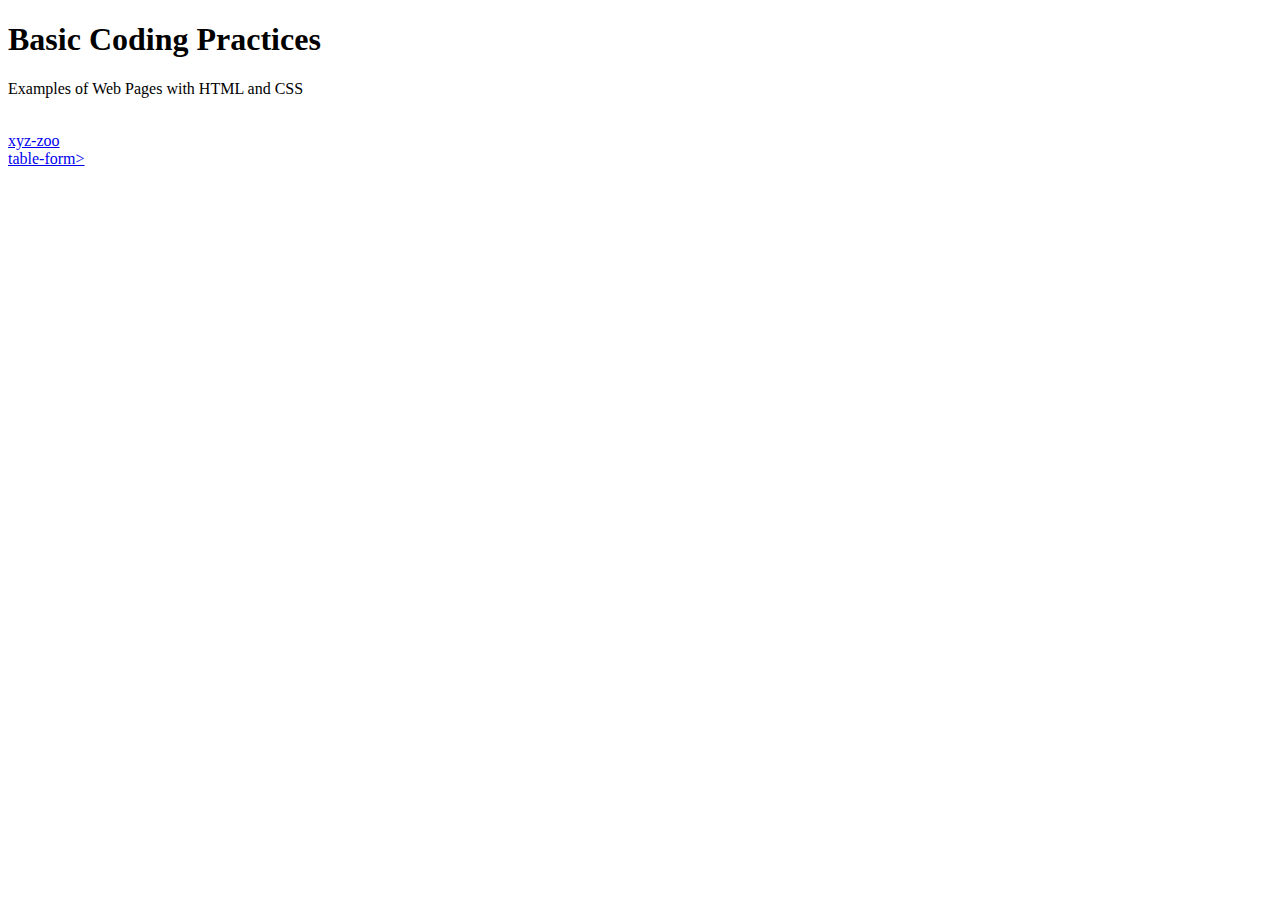
==== index.html @ fa6197a1 "new commit" ====
<!DOCTYPE html>
<html lang="en">
<head>
    <title>CSS</title>
    <link rel="stylesheet"
    href="css/style.css">
</head>
<body>
    <div id="header">
        <h1>Basic Coding Practices</h1>
        <p>Examples of Web Pages with HTML and CSS</p>
    </div><br>

    <a target="_blank" href="xyz-zoo/index.html">xyz-zoo</a></body><br>
    <a target="_blank" href="table-form/index.html">table-form></a>
</body>
</html>
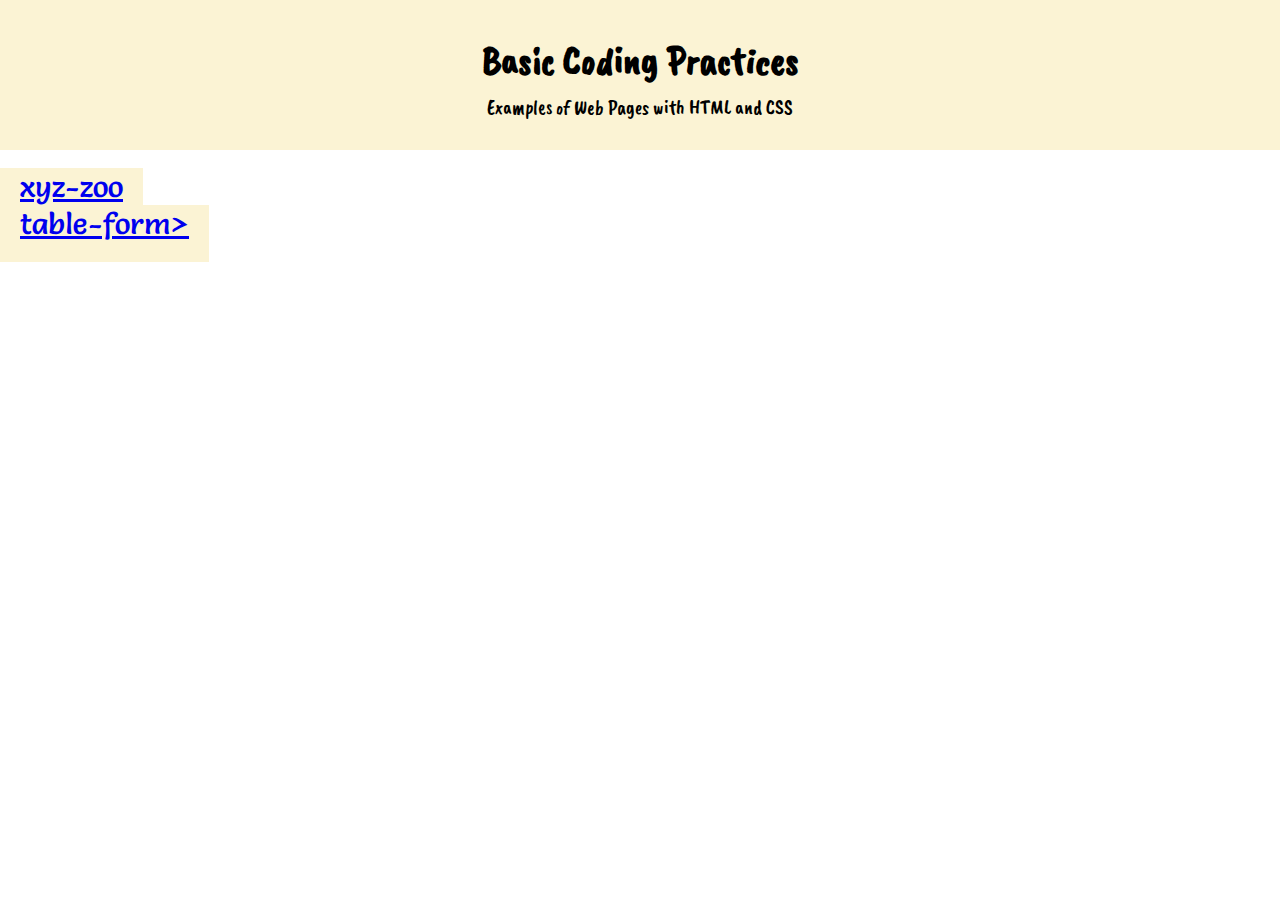
==== commit 023c7a85: "index updated" ====
--- a/index.html
+++ b/index.html
@@ -3,7 +3,7 @@
 <head>
     <title>CSS</title>
     <link rel="stylesheet"
-    href="css/style.css">
+    href="css/style_files/style.css">
 </head>
 <body>
     <div id="header">
--- a/css/style_files/style.css
+++ b/css/style_files/style.css
@@ -0,0 +1,36 @@
+@import url('https://fonts.googleapis.com/css2?family=Caveat+Brush&family=Gluten&family=Gochi+Hand&family=Rock+Salt&family=Salsa&display=swap');
+
+*{
+    margin: 0;
+    padding: 0;
+    box-sizing: border-box;
+}
+body {
+    background-image: url("img/pastel-grid.jpg");
+}
+#header {
+    background-color: #fbf3d4;
+    padding: 35px 20px 25px;
+    height: 150px;
+    text-align: center;
+    font-size: 20px;
+    color: #000000	;
+    font-family: 'Caveat Brush', cursive; 
+}
+
+p {
+    margin-top: 10px;
+}
+
+a{
+    background-color:#fbf3d4 ;
+    font-size: 30px;
+    width: 600px;
+    margin: 0 auto;
+    margin-left: 37,5%;
+    align-items: center;
+    justify-content: center;
+    font-family: 'Salsa', cursive;
+    border: 15px #ac573d;
+    padding: 0 20px 20px 20px;
+}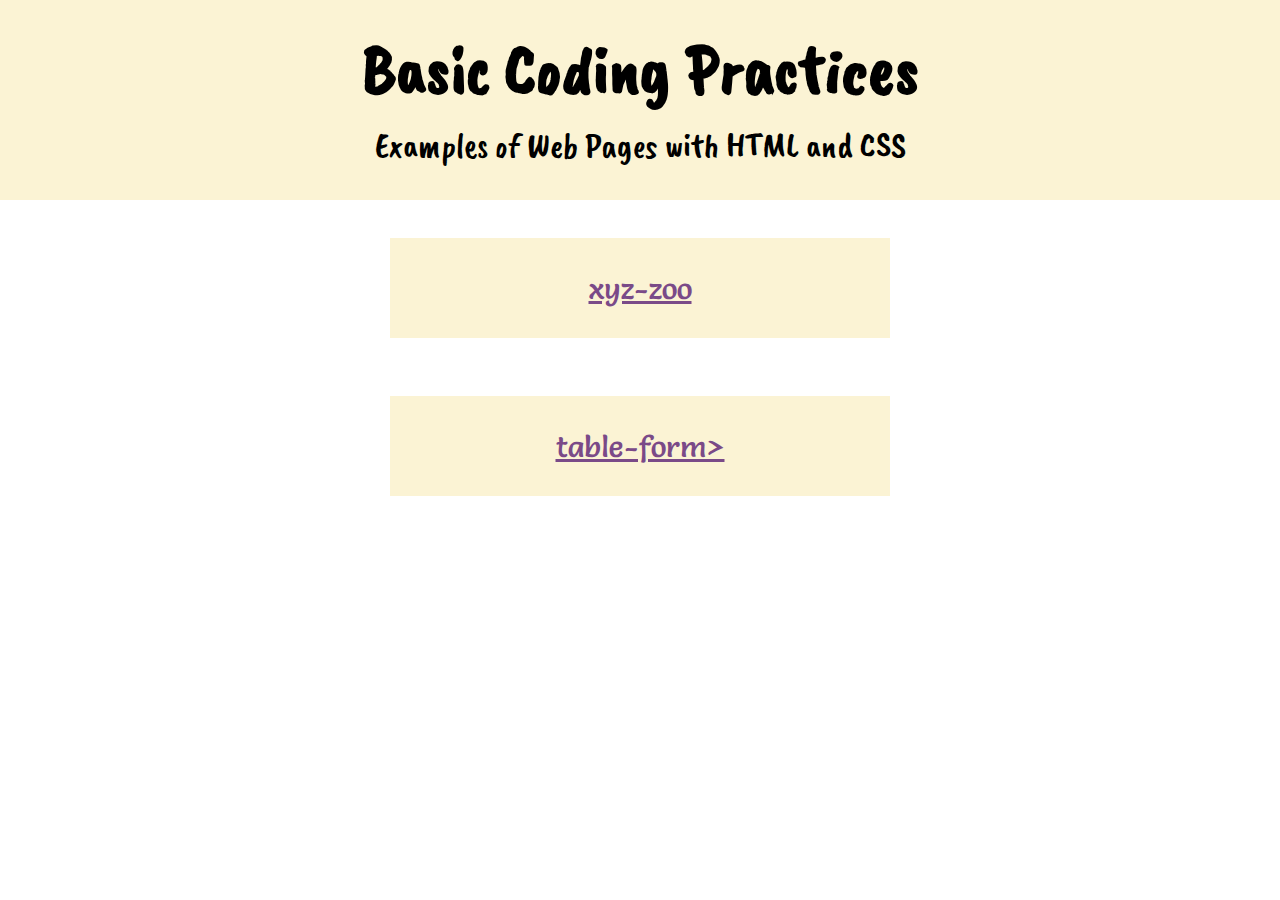
==== commit e945d02d: "css stuff" ====
--- a/index.html
+++ b/index.html
@@ -3,7 +3,7 @@
 <head>
     <title>CSS</title>
     <link rel="stylesheet"
-    href="css/style_files/style.css">
+    href="css/style.css">
 </head>
 <body>
     <div id="header">
--- a/css/style.css
+++ b/css/style.css
@@ -0,0 +1,44 @@
+@import url('https://fonts.googleapis.com/css2?family=Caveat+Brush&family=Gluten&family=Gochi+Hand&family=Rock+Salt&family=Salsa&display=swap');
+
+*{
+    margin: 0;
+    padding: 0;
+    box-sizing: border-box;
+}
+body {
+    background-image: url("img/pastel-grid.jpg");
+}
+#header {
+    background-color: #fbf3d4;
+    padding: 25px 20px 20px;
+    height: 200px;
+    text-align: center;
+    font-size: 35px;
+    color: #000000	;
+    font-family: 'Caveat Brush', cursive; 
+}
+
+p {
+    margin-top: 10px;
+}
+
+a{
+    background-color:#fbf3d4 ;
+    font-size: 30px;
+    color: #7a4a88;
+    width: 500px;
+    border: 15px;
+    padding: 50px;
+    margin: 20px auto;
+    align-items: center;
+    justify-content: center;
+    font-family: 'Salsa', cursive;
+}
+a{
+    display: flex;
+    height: 50px;
+    align-items: center;
+    color: #7a4a88;
+    justify-items: center;
+    font-family: 'Salsa', cursive;
+}